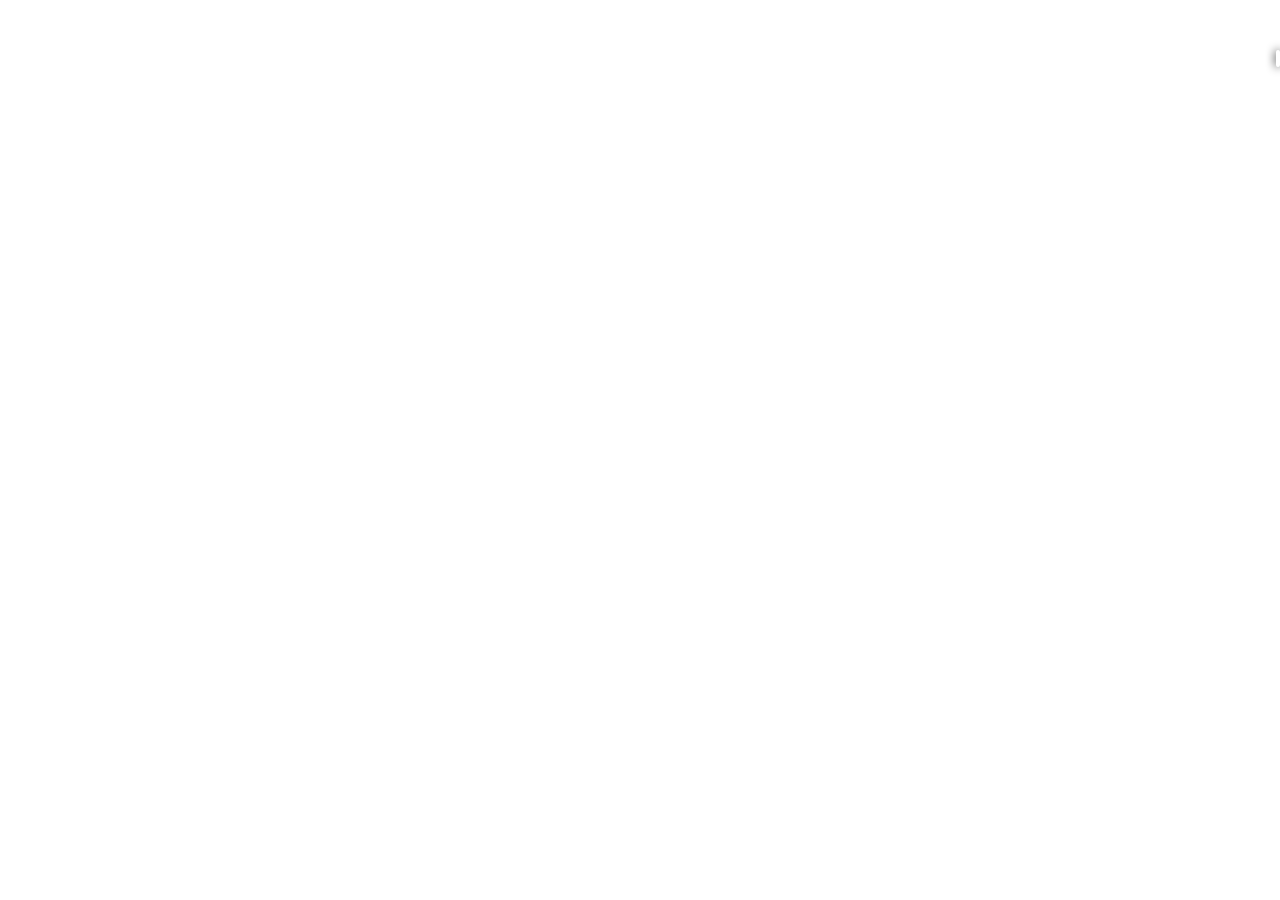
==== index.html @ 2d870b8b "Minor changes" ====
<!DOCTYPE html>
<html>
<head>
	<title></title>
	<meta name="viewport" content="width=device-width, initial-scale=1, maximum-scale=1.0, user-scalable=no">
	<meta charset="utf-8">

	<script src="jquery.min.js"></script>
	<script src="jquery.mobile.custom.min.js"></script>
	<script src="dygraph-combined.js"></script>
	<script src="synchronizer.js"></script>
	<script src="../simvent.js/simvent.js"></script>
	<script src="dict.js"></script>

	<link rel="stylesheet" type="text/css" href="cockpit.css" charset="utf-8" />

	<style>
	</style>

</head>

<body>
	<div id="panel"> 
	</div>


	<div id="graphics"> </div>


	<script src="frontPanel.js" ></script>
	<script>
		fp.timeSeries = ["Pao","Flung","Vt", "PCO2"];
		fp.ventModel = "PresureControler";
		fp.lungModel = "SimpleLung";
		fp.init()
	</script>
</body>
</html>
---- cockpit.css ----
body {
	padding:0px;
	margin:0px;
	overflow-x:hidden;
	font-family: sans-serif;
}

#panel table , #dataPanel table{
	border-collapse:collapse;
	width:100%;
	text-align:left;
}

td {
	padding:3px;
}

.unit {
	font-size:75%;
}

td.data {
	text-align:right;
}


.graph {
	height:175px;
	width:100%;
	margin-left:auto;
	margin-right:auto;
	margin-top:30px;
}

.dygraph-label.dygraph-title {
	font-size:10pt;
}


#panel, #head, #dataPanel{
	position:fixed;
	box-shadow:0px 0px 10px black;
	margin-top:0px;
	transition: all 1s ;
	padding:2px;
}

#panel {
	z-index:90;
	padding-bottom:15px;
	border-radius:4px;
	text-align: center;
}

#panel.hidden {
	transform: translateX(100%);
	display:none
}

/****************************************
 * Page header
 ****************************************/

#head {
	z-index:100;
	top:0px;
	left:0px;
	padding:0px;
	width:100%;
	background-color:rgb(80, 80, 80);
	color:white;
}

#head div span:before {
	content: " - ";
}

#head div span:first-child:before {
	content: "";
}


#head-left, #head-right {
	padding-left:20px;
	padding-right:20px;
	padding-top:5px;
	padding-bottom:5px;
	display:inline;
	margin:0px;
}

#head-left {
	float:left;
	text-align:left;
}

#head-right {
	float:right;
	text-align:right;
}


/****************************************
 * 
 ****************************************/

caption {
	background-color:hsl(220, 0%, 30%);
	color:white;
	font-size:100%;
	text-align:center;
	font-weight:normal;
	padding:1px;
}

@media handheld {
	#graphics {
		margin-right:180px;
		margin-left:auto;
	}
	#panel input {
		width:40px;
	}
}

#panel input {
	width:60px;
}

.legendColorBox {
	display:none;
}

#button {
	text-align:center;
	margin-top:10px;
}
button {
	margin-left:auto;
	margin-right:auto;
	border-radius:7px;
}


/****************************************
 * Copyright notice 
 ****************************************/

#about {
	display:none;
	width:100%;
	height:100%;
	z-index:200;
	position:fixed;
	top:0px;
	left:0px;
	background-color:rgba(0, 0, 0, .5);
	text-align:justify;
	-moz-hyphens:auto;
	hyphens:auto;
}

#about>div {
	position:absolute;
	background-color:rgba(255,255,255,.7);
	top:50%;
	left:50%;
	width:400px;
	margin-left:-200px;
	padding:20px;
	border-radius:5px;
	transform:translateY(-50%);
}
#copyright{
text-align:center;
	margin-top:10px;
	margin-bottom:10px;
}
#aboutHead{
text-align:center;
	margin-left:auto;
	margin-right:auto;
	width:auto;
}

/****************************************
 * 
 ****************************************/


a {cursor:pointer;}

input {
	text-align:right;
}

#graphics {
	width:auto;
	max-width:700px;
	margin-top:50px;
}

	#graphics {
		margin-right:200px;
		margin-left:auto;
	}

	#panel, #dataPanel {
		background-color:white;
		position:absolute;
		top:50px;
	}
	#panel {
		right:0px;
	}
	#dataPanel {
		left:0px;
	}
@media (min-width: 1100px){
	#graphics {
		width:auto;
		margin-right:auto;
		margin-left:auto;
	}
}
@media (max-width: 470px){
	/*
	#panel {
		position:relative;
		-moz-columns:2;
	}
	*/
	#graphics {
		width:100%;
		margin-right:none;
	}
#dataPanel {visibility:hidden}
}

#pDiv {
	z-index: 100;
	border: 1px solid black;
	border-radius: 0px;
	background-color: white;
	box-shadow: 0px 0px 2px 4px white;
	position: absolute;
	top: 50%;
	left: 50%;
	transform: translateX(-50%);
	text-align: center;
	padding: 10px;
}
progress {
	margin-top: 5px;
	display: block;
	background: none;
	border: 1px solid black;
	color: gray;
	border-radius: 3px;
}
progress::-moz-progress-bar{
	background-color: hsl(220, 0%, 40%);
	border: none;
	border-radius: 1px;
}
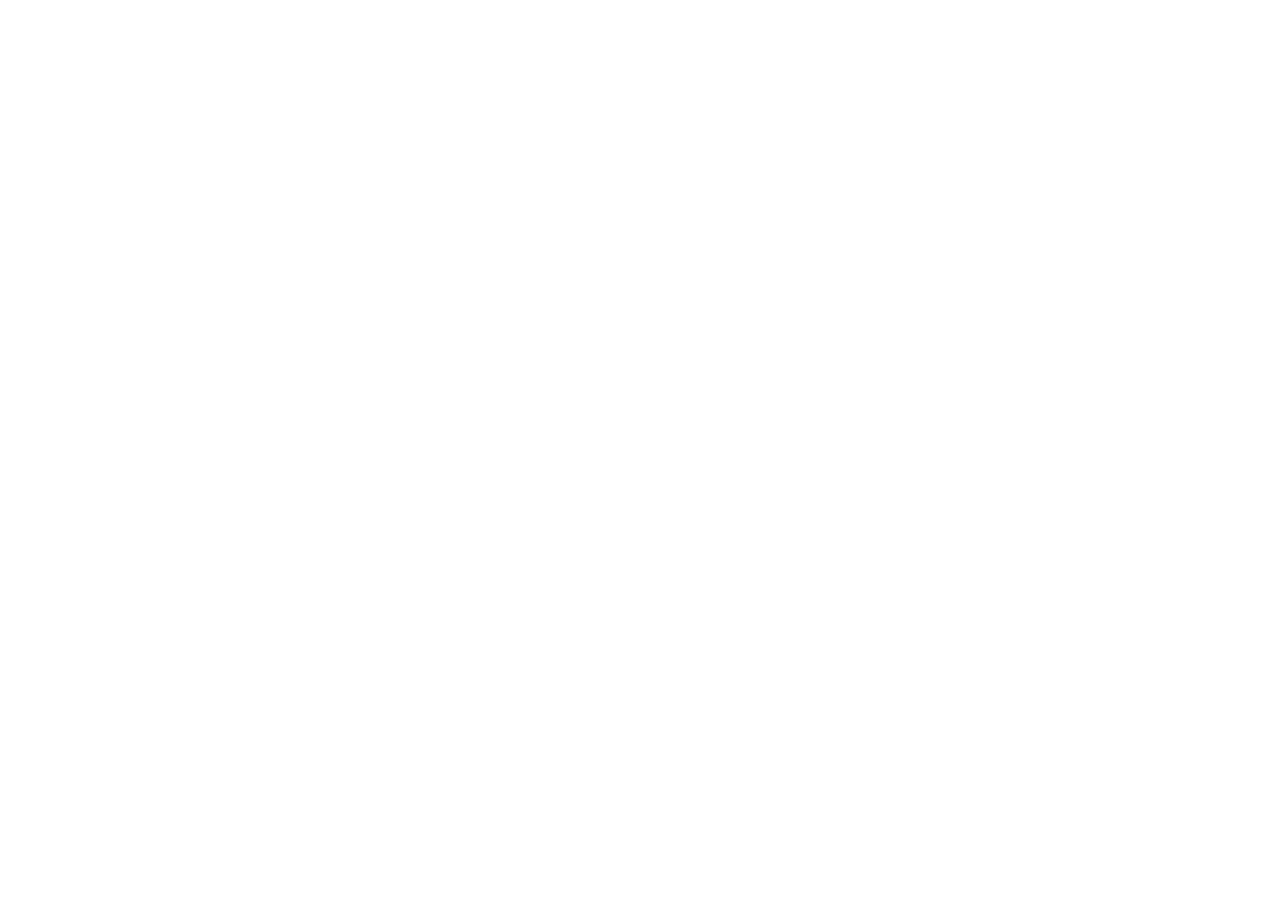
==== commit f9b035aa: "firebug integration" ====
--- a/index.html
+++ b/index.html
@@ -4,7 +4,7 @@
 	<title></title>
 	<meta name="viewport" content="width=device-width, initial-scale=1, maximum-scale=1.0, user-scalable=no">
 	<meta charset="utf-8">
-
+	<script src="firebug-lite.js"></script>
 	<script src="jquery.min.js"></script>
 	<script src="jquery.mobile.custom.min.js"></script>
 	<script src="dygraph-combined.js"></script>
@@ -12,7 +12,8 @@
 	<script src="../simvent.js/simvent.js"></script>
 	<script src="dict.js"></script>
 
-	<link rel="stylesheet" type="text/css" href="cockpit.css" charset="utf-8" />
+	<!--link rel="stylesheet" type="text/css" href="cockpit.css" charset="utf-8" />
+	<link rel="stylesheet" type="text/css" href="progress.css" charset="utf-8" /-->
 
 	<style>
 	</style>
@@ -31,7 +32,7 @@
 	<script>
 		fp.timeSeries = ["Pao","Flung","Vt", "PCO2"];
 		fp.ventModel = "PresureControler";
-		fp.lungModel = "SimpleLung";
+		fp.lungModel = "SptLung";
 		fp.init()
 	</script>
 </body>
